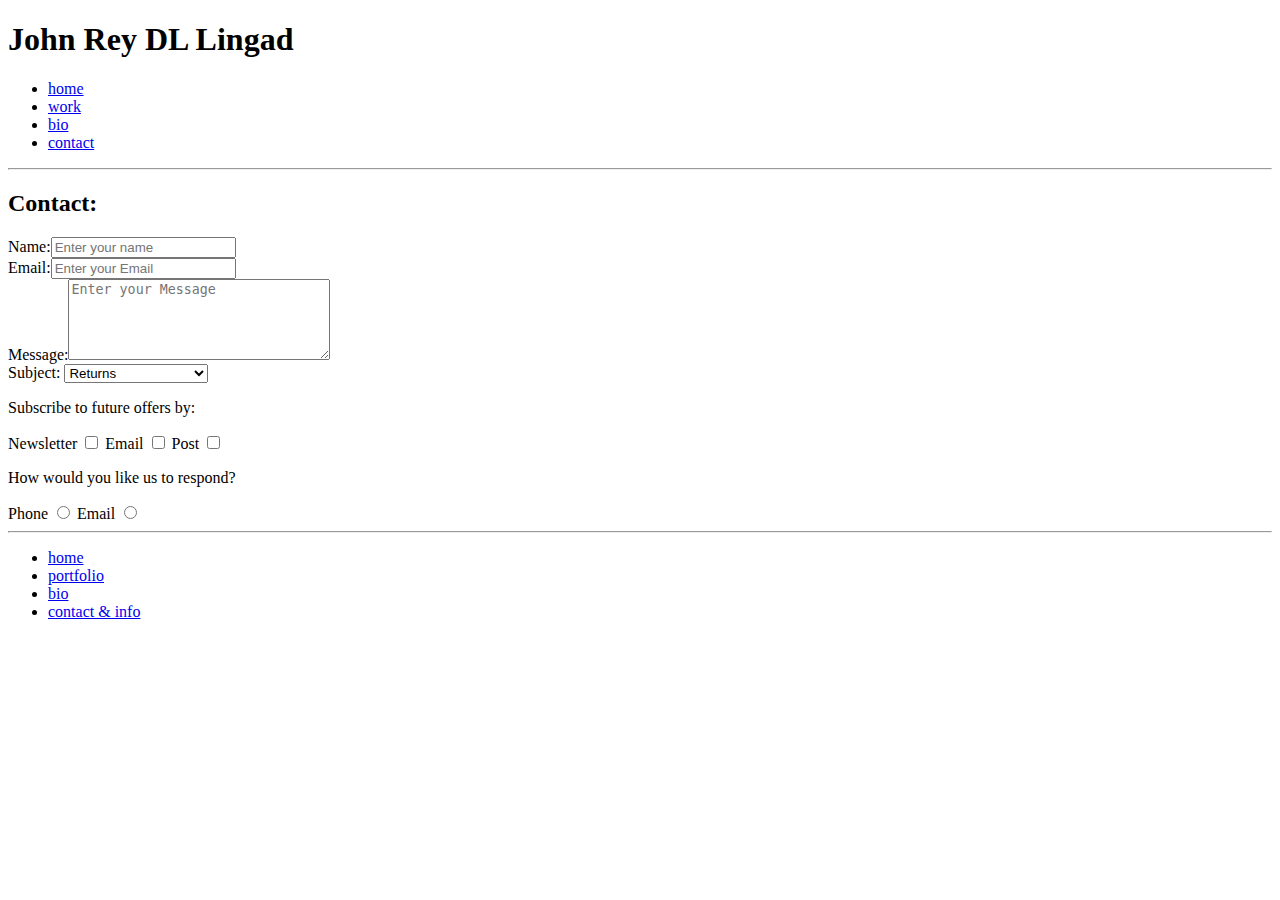
==== bio.html @ e5d908c2 "File Bio is added Labels for title is changed to JRDLL" ====
<!DOCTYPE html>
<html>
<head>
	<title>JRDLL</title>
</head>
<body>

	<!-- Header & Navbar -->
	<header>
		<h1>John Rey DL Lingad</h1>
		<nav>
			<ul>
				<li><a href="index.html">home</a></li>
				<li><a href="portfolio-home.html">work</a></li>
				<li><a href="bio.html">bio</a></li>
				<li><a href="contact.html">contact</a></li>
			</ul>
		</nav>
	</header>

<!-- Preview of my portfolio -->
<hr>
	<main>
		<h2>Contact:</h2>
		
	<!-- Sending a message -->
		<form action="" method="">
			<div>
				<label for="name">Name:</label><input type="text" id="name" name="name" placeholder="Enter your name">
			</div>

			<div>
				<label for="email">Email:</label><input type="email" id="email" name="email" placeholder="Enter your Email">
			</div>
			
			<div>
				<label for="message">Message:</label><textarea cols="30" rows="5" id="message" name="message" placeholder="Enter your Message"></textarea>
			</div>

			<div>
				<label for="subject">Subject:</label>
				<select id="subject">
					<optgroup label="Product issues">
						<option value="retures">Returns</option>
						<option value="faulty_item">Faulty Item</option>
					</optgroup>

					<optgroup label="Delivery">
						<option value="delivery">Delivery info</option>
						<option value="order_tracking">Tracking my order</option>
					</optgroup>
					
					<optgroup label="Other">
						<option value="advice">Advice</option>
						<option value="other">Other</option>
					</optgroup>
				</select>
			</div>

	<!-- Subscription -->
			<div>
				<p>Subscribe to future offers by:</p>

				<label for="newsletter">Newsletter</label>
				<input type="checkbox" id="newsletter" name="subscribe" value="newsletter">

				<label for="email">Email</label>
				<input type="checkbox" id="email" name="subscribe" value="email">

				<label for="post">Post</label>
				<input type="checkbox" id="post" name="subscribe" value="post">
			</div>

			<div>
				<p>How would you like us to respond?</p>
				<label for="phoneResponse">Phone</label>
				<input type="radio" id="phoneResponse" name="response" value="phone">

				<label for="emailResponse">Email</label>
				<input type="radio" id="emailResponse" name="response" value="email">
			</div>
		</form>
		
	</main>
<hr>

<!-- Footer buttons -->
	<footer>
		<nav>
			<ul>
				<li><a href="index.html">home</a></li>
				<li><a href="portfolio-home.html">portfolio</a></li>
				<li><a href="bio.html">bio</a></li>
				<li><a href="contact.html">contact & info</a></li>
			</ul>
		</nav>
	</footer>

</body>
</html>
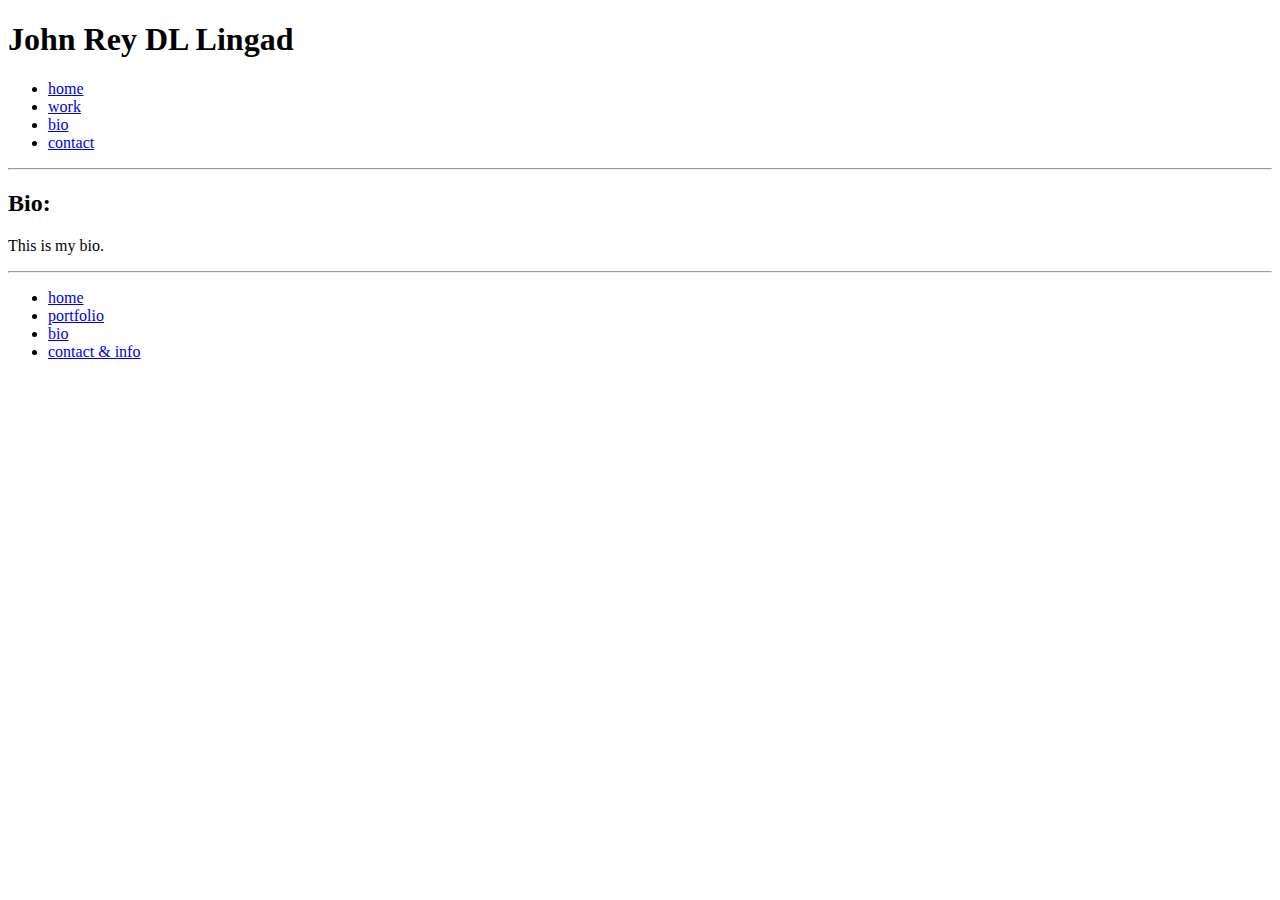
==== commit 59422716: "Bio Update" ====
--- a/bio.html
+++ b/bio.html
@@ -3,6 +3,7 @@
 <head>
 	<title>JRDLL</title>
 </head>
+
 <body>
 
 	<!-- Header & Navbar -->
@@ -21,66 +22,9 @@
 <!-- Preview of my portfolio -->
 <hr>
 	<main>
-		<h2>Contact:</h2>
+		<h2>Bio:</h2>
 		
-	<!-- Sending a message -->
-		<form action="" method="">
-			<div>
-				<label for="name">Name:</label><input type="text" id="name" name="name" placeholder="Enter your name">
-			</div>
-
-			<div>
-				<label for="email">Email:</label><input type="email" id="email" name="email" placeholder="Enter your Email">
-			</div>
-			
-			<div>
-				<label for="message">Message:</label><textarea cols="30" rows="5" id="message" name="message" placeholder="Enter your Message"></textarea>
-			</div>
-
-			<div>
-				<label for="subject">Subject:</label>
-				<select id="subject">
-					<optgroup label="Product issues">
-						<option value="retures">Returns</option>
-						<option value="faulty_item">Faulty Item</option>
-					</optgroup>
-
-					<optgroup label="Delivery">
-						<option value="delivery">Delivery info</option>
-						<option value="order_tracking">Tracking my order</option>
-					</optgroup>
-					
-					<optgroup label="Other">
-						<option value="advice">Advice</option>
-						<option value="other">Other</option>
-					</optgroup>
-				</select>
-			</div>
-
-	<!-- Subscription -->
-			<div>
-				<p>Subscribe to future offers by:</p>
-
-				<label for="newsletter">Newsletter</label>
-				<input type="checkbox" id="newsletter" name="subscribe" value="newsletter">
-
-				<label for="email">Email</label>
-				<input type="checkbox" id="email" name="subscribe" value="email">
-
-				<label for="post">Post</label>
-				<input type="checkbox" id="post" name="subscribe" value="post">
-			</div>
-
-			<div>
-				<p>How would you like us to respond?</p>
-				<label for="phoneResponse">Phone</label>
-				<input type="radio" id="phoneResponse" name="response" value="phone">
-
-				<label for="emailResponse">Email</label>
-				<input type="radio" id="emailResponse" name="response" value="email">
-			</div>
-		</form>
-		
+			<p>This is my bio.</p>	
 	</main>
 <hr>
 
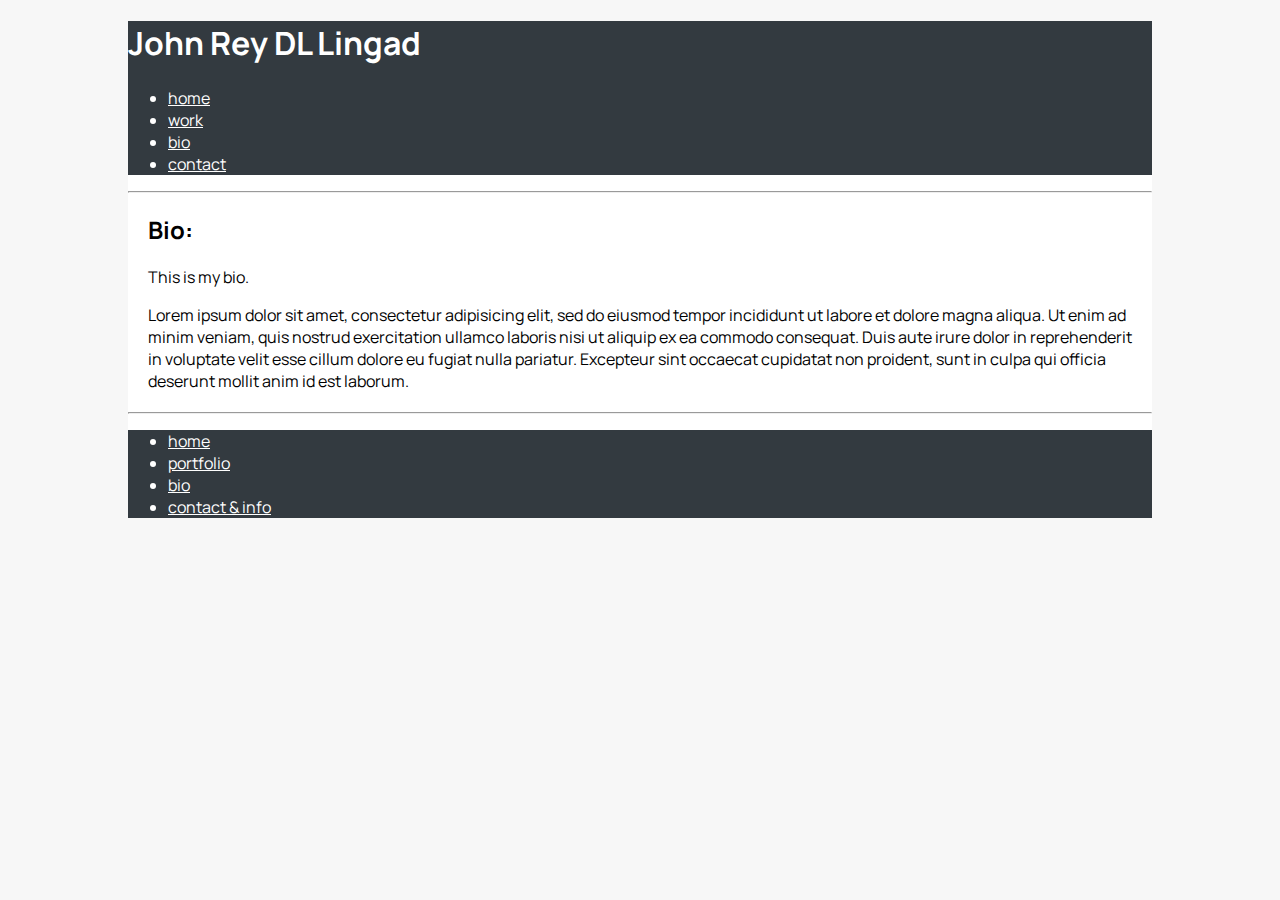
==== commit 644407d5: "Css Update" ====
--- a/bio.html
+++ b/bio.html
@@ -2,6 +2,8 @@
 <html>
 <head>
 	<title>JRDLL</title>
+	<link href="https://fonts.googleapis.com/css2?family=Manrope:wght@200;523;800&display=swap" rel="stylesheet">
+	<link rel="stylesheet" type="text/css" href="css/styles.css">
 </head>
 
 <body>
@@ -25,6 +27,12 @@
 		<h2>Bio:</h2>
 		
 			<p>This is my bio.</p>	
+			<p>Lorem ipsum dolor sit amet, consectetur adipisicing elit, sed do eiusmod
+			tempor incididunt ut labore et dolore magna aliqua. Ut enim ad minim veniam,
+			quis nostrud exercitation ullamco laboris nisi ut aliquip ex ea commodo
+			consequat. Duis aute irure dolor in reprehenderit in voluptate velit esse
+			cillum dolore eu fugiat nulla pariatur. Excepteur sint occaecat cupidatat non
+			proident, sunt in culpa qui officia deserunt mollit anim id est laborum.</p>
 	</main>
 <hr>
 
--- a/css/styles.css
+++ b/css/styles.css
@@ -0,0 +1,33 @@
+html{
+	background: #f7f7f7;
+}
+
+body{
+	background: white;
+	max-width: 80%;
+	margin: 0 auto;
+	font-family: 'Manrope', sans-serif;
+}
+
+header, footer {
+	background: #333a40;
+	color: white;
+}	
+
+main{
+	margin: 20px;
+}
+
+/*Navitation bar colors*/
+a:link {
+	color: white;
+}
+
+a:visited {
+	color: white;
+}
+
+a:hover {
+	color: grey;
+}
+/*End*/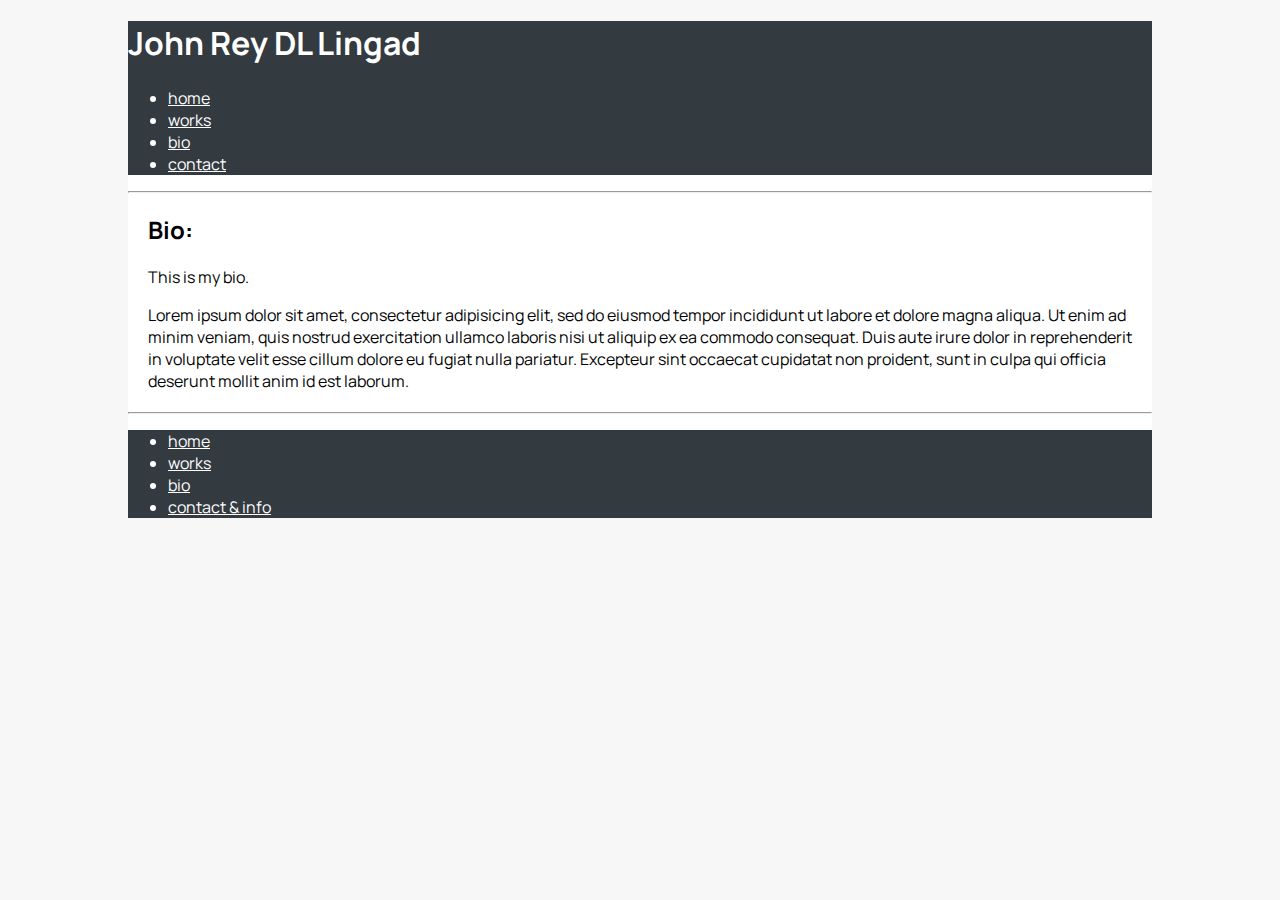
==== commit 6ae4b84e: "Navbar text fix & sample images for portfolio digital art" ====
--- a/bio.html
+++ b/bio.html
@@ -14,7 +14,7 @@
 		<nav>
 			<ul>
 				<li><a href="index.html">home</a></li>
-				<li><a href="portfolio-home.html">work</a></li>
+				<li><a href="portfolio-home.html">works</a></li>
 				<li><a href="bio.html">bio</a></li>
 				<li><a href="contact.html">contact</a></li>
 			</ul>
@@ -41,7 +41,7 @@
 		<nav>
 			<ul>
 				<li><a href="index.html">home</a></li>
-				<li><a href="portfolio-home.html">portfolio</a></li>
+				<li><a href="portfolio-home.html">works</a></li>
 				<li><a href="bio.html">bio</a></li>
 				<li><a href="contact.html">contact & info</a></li>
 			</ul>
--- a/css/styles.css
+++ b/css/styles.css
@@ -18,6 +18,10 @@
 	margin: 20px;
 }
 
+img {
+	max-width: 20%;
+}
+
 /*Navitation bar colors*/
 a:link {
 	color: white;
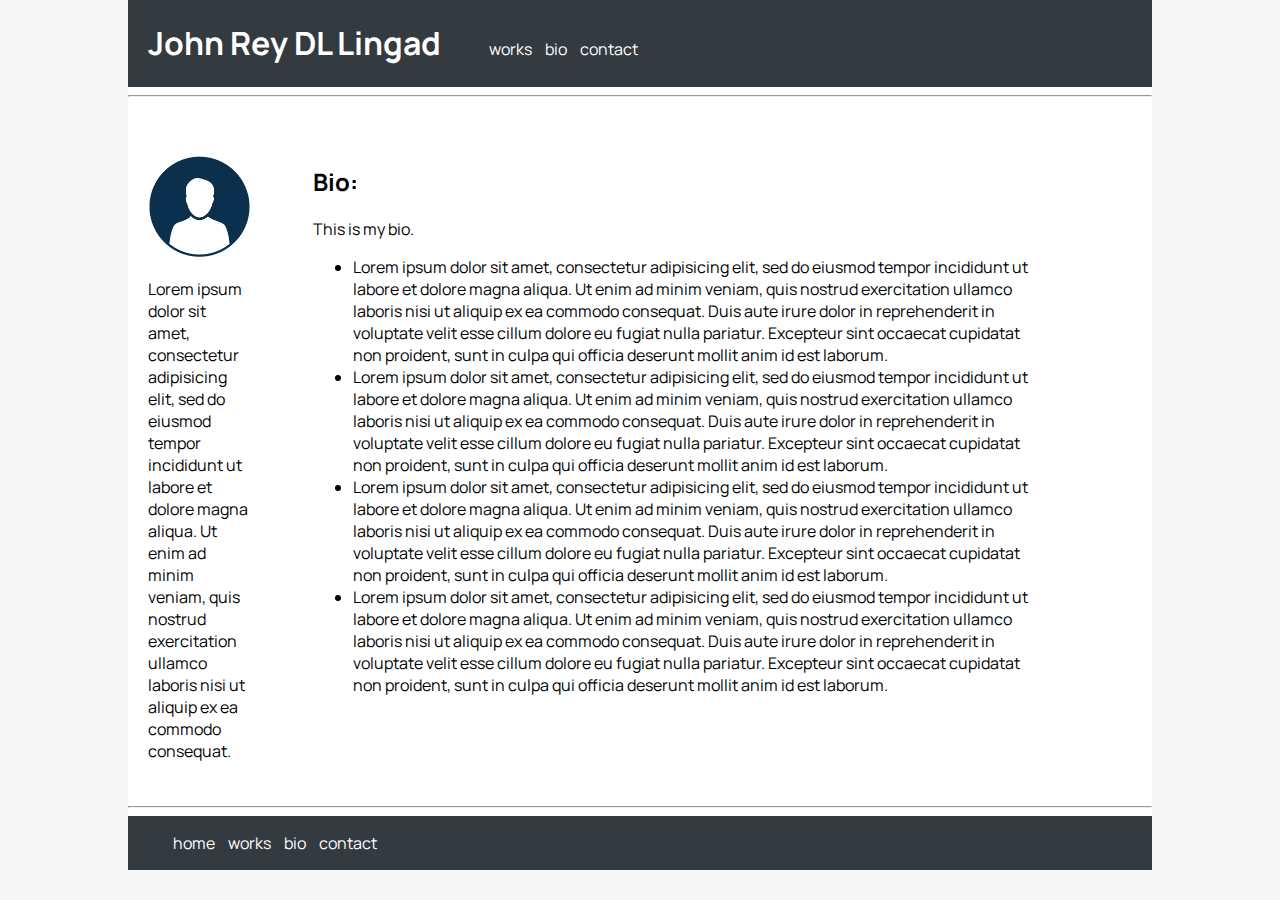
==== commit 3b407231: "Bio update sidebar for profile info" ====
--- a/bio.html
+++ b/bio.html
@@ -10,10 +10,9 @@
 
 	<!-- Header & Navbar -->
 	<header>
-		<h1>John Rey DL Lingad</h1>
+		<h1><a href="index.html">John Rey DL Lingad</a></h1>
 		<nav>
 			<ul>
-				<li><a href="index.html">home</a></li>
 				<li><a href="portfolio-home.html">works</a></li>
 				<li><a href="bio.html">bio</a></li>
 				<li><a href="contact.html">contact</a></li>
@@ -23,17 +22,47 @@
 
 <!-- Preview of my portfolio -->
 <hr>
-	<main>
+	<aside class="bioAside">
+		<img src="bio/image/0001.png">
+		<p>Lorem ipsum dolor sit amet, consectetur adipisicing elit, sed do eiusmod
+		tempor incididunt ut labore et dolore magna aliqua. Ut enim ad minim veniam,
+		quis nostrud exercitation ullamco laboris nisi ut aliquip ex ea commodo
+		consequat. </p>
+	</aside>
+
+	<main class="bioMain">
 		<h2>Bio:</h2>
 		
-			<p>This is my bio.</p>	
-			<p>Lorem ipsum dolor sit amet, consectetur adipisicing elit, sed do eiusmod
-			tempor incididunt ut labore et dolore magna aliqua. Ut enim ad minim veniam,
-			quis nostrud exercitation ullamco laboris nisi ut aliquip ex ea commodo
-			consequat. Duis aute irure dolor in reprehenderit in voluptate velit esse
-			cillum dolore eu fugiat nulla pariatur. Excepteur sint occaecat cupidatat non
-			proident, sunt in culpa qui officia deserunt mollit anim id est laborum.</p>
+			<p>This is my bio.</p>
+			<ul>
+				<li>Lorem ipsum dolor sit amet, consectetur adipisicing elit, sed do eiusmod
+				tempor incididunt ut labore et dolore magna aliqua. Ut enim ad minim veniam,
+				quis nostrud exercitation ullamco laboris nisi ut aliquip ex ea commodo
+				consequat. Duis aute irure dolor in reprehenderit in voluptate velit esse
+				cillum dolore eu fugiat nulla pariatur. Excepteur sint occaecat cupidatat non
+				proident, sunt in culpa qui officia deserunt mollit anim id est laborum.</li>
+				<li>Lorem ipsum dolor sit amet, consectetur adipisicing elit, sed do eiusmod
+				tempor incididunt ut labore et dolore magna aliqua. Ut enim ad minim veniam,
+				quis nostrud exercitation ullamco laboris nisi ut aliquip ex ea commodo
+				consequat. Duis aute irure dolor in reprehenderit in voluptate velit esse
+				cillum dolore eu fugiat nulla pariatur. Excepteur sint occaecat cupidatat non
+				proident, sunt in culpa qui officia deserunt mollit anim id est laborum.</li>
+				<li>Lorem ipsum dolor sit amet, consectetur adipisicing elit, sed do eiusmod
+				tempor incididunt ut labore et dolore magna aliqua. Ut enim ad minim veniam,
+				quis nostrud exercitation ullamco laboris nisi ut aliquip ex ea commodo
+				consequat. Duis aute irure dolor in reprehenderit in voluptate velit esse
+				cillum dolore eu fugiat nulla pariatur. Excepteur sint occaecat cupidatat non
+				proident, sunt in culpa qui officia deserunt mollit anim id est laborum.</li>
+				<li>Lorem ipsum dolor sit amet, consectetur adipisicing elit, sed do eiusmod
+				tempor incididunt ut labore et dolore magna aliqua. Ut enim ad minim veniam,
+				quis nostrud exercitation ullamco laboris nisi ut aliquip ex ea commodo
+				consequat. Duis aute irure dolor in reprehenderit in voluptate velit esse
+				cillum dolore eu fugiat nulla pariatur. Excepteur sint occaecat cupidatat non
+				proident, sunt in culpa qui officia deserunt mollit anim id est laborum.</li>
+
+			</ul>	
 	</main>
+
 <hr>
 
 <!-- Footer buttons -->
@@ -43,7 +72,7 @@
 				<li><a href="index.html">home</a></li>
 				<li><a href="portfolio-home.html">works</a></li>
 				<li><a href="bio.html">bio</a></li>
-				<li><a href="contact.html">contact & info</a></li>
+				<li><a href="contact.html">contact</a></li>
 			</ul>
 		</nav>
 	</footer>
--- a/css/styles.css
+++ b/css/styles.css
@@ -1,5 +1,9 @@
 html{
 	background: #f7f7f7;
+}
+
+a{
+	text-decoration: none;
 }
 
 body{
@@ -14,15 +18,33 @@
 	color: white;
 }	
 
+h1 {
+	padding-left: 20px;
+}
+
 main{
 	margin: 20px;
 }
 
-img {
-	max-width: 20%;
+.digitalartsamples {
+	border: 1px solid white;
+	width: 200px;
+	display: inline-block;
 }
 
-/*Navitation bar colors*/
+img {
+	max-width: 100%;
+}
+
+/*Navitation bar*/
+header h1, nav {
+	display: inline-block;
+}
+header li, footer li {
+	display: inline;
+	padding: 5px;
+}
+
 a:link {
 	color: white;
 }
@@ -34,4 +56,20 @@
 a:hover {
 	color: grey;
 }
+/*End*/
+
+/*BIO ISOLATED*/
+.bioMain {
+	display: inline-block;
+	vertical-align: top;
+	width: 70%;
+	padding: 20px;
+}
+
+.bioAside {
+	display: inline-block;
+	width: 10%;
+	padding: 50px 20px 20px 20px;
+}
+
 /*End*/